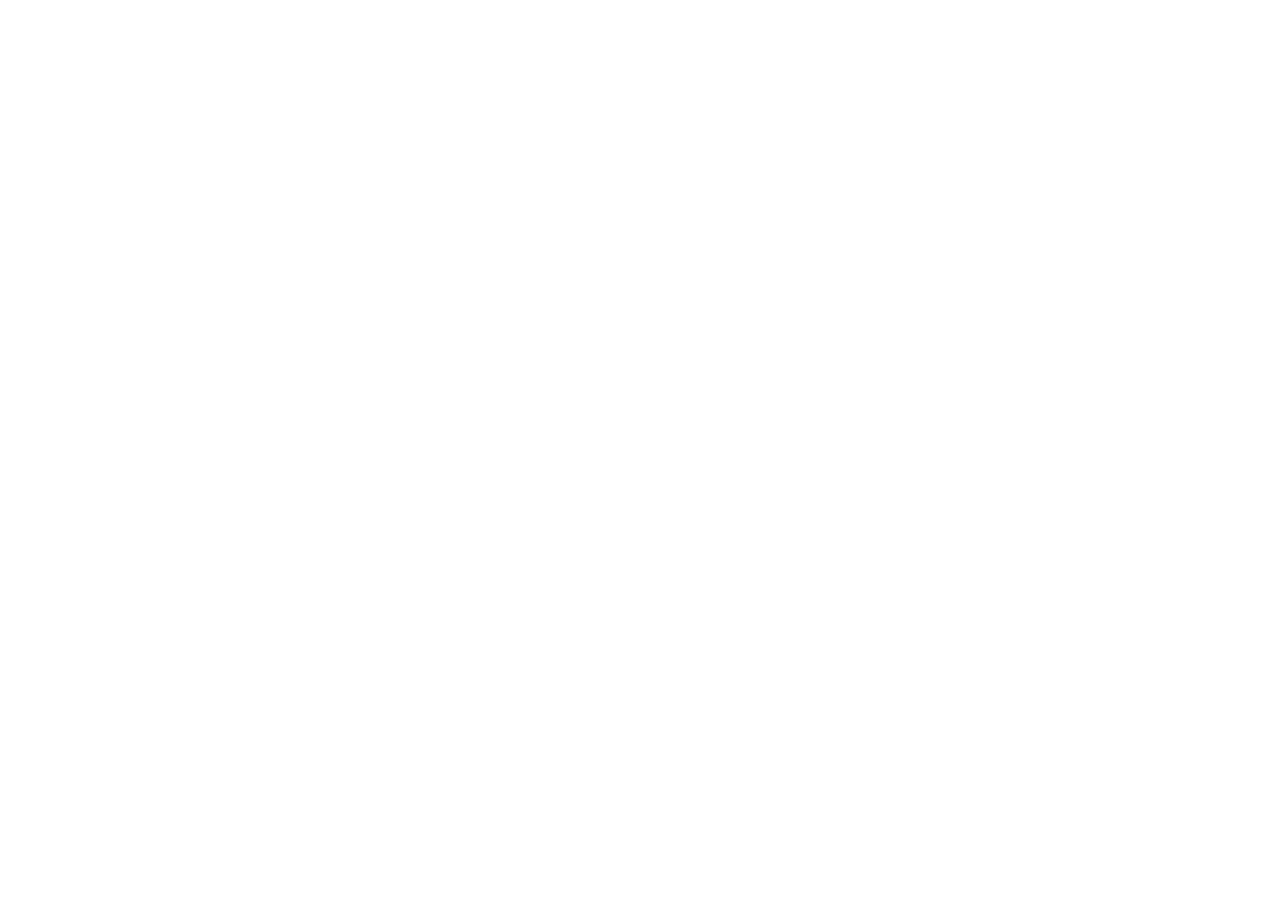
==== index.html @ 382a6ad4 "Create index.html" ====
<!DOCTYPE html>
<html lang="en">
<head>
    <meta charset="UTF-8">
    <meta name="viewport" content="width=device-width, initial-scale=1.0">
    <title>Document</title>
</head>
<body>
    <h1></h1>
</body>
<script src="script.js"></script>
</html>
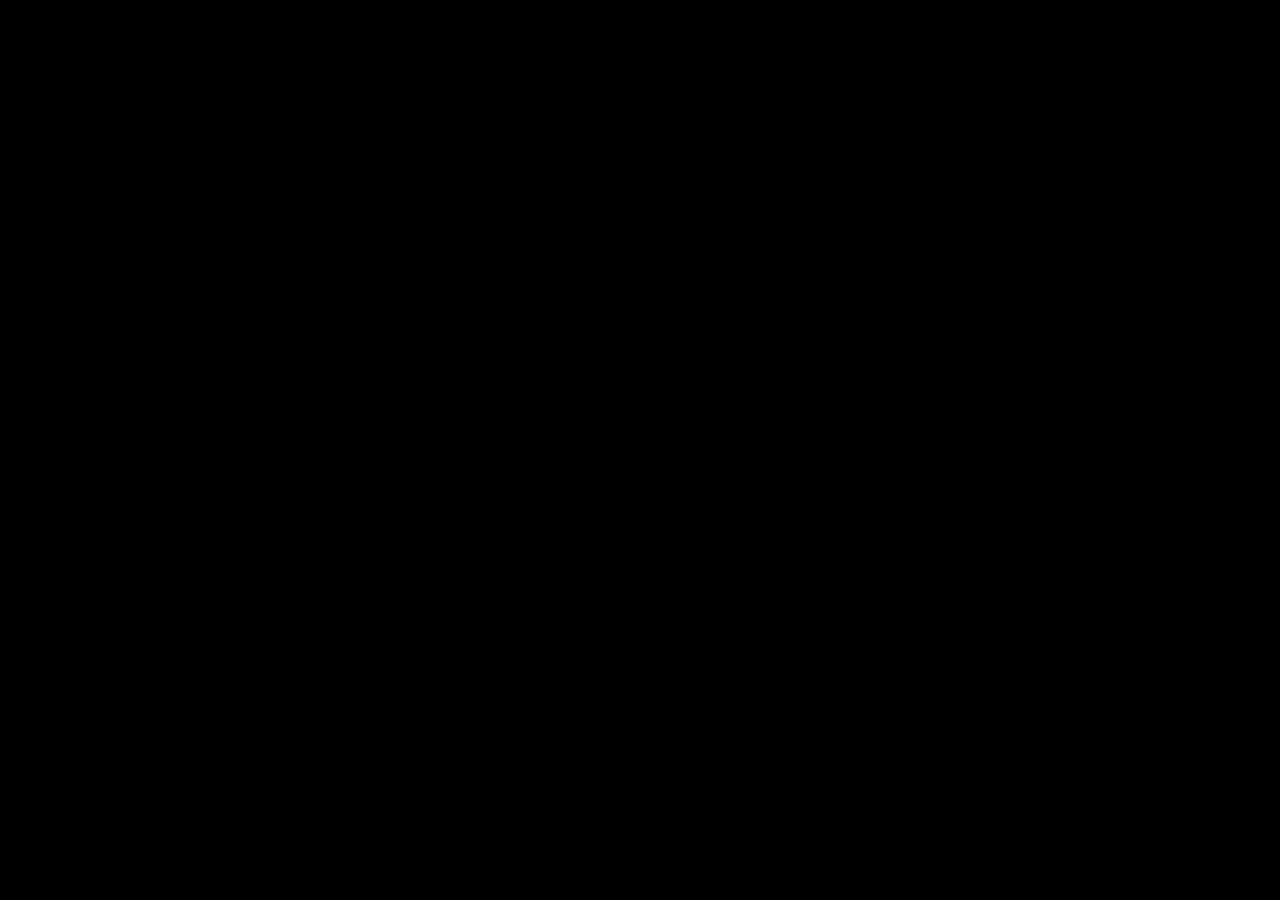
==== commit a6dd66fd: "BG - black to make eyes comfortable for inspect element" ====
--- a/index.html
+++ b/index.html
@@ -5,8 +5,8 @@
     <meta name="viewport" content="width=device-width, initial-scale=1.0">
     <title>Document</title>
 </head>
-<body>
-    <h1></h1>
+<body style="background-color: black;">
+    
 </body>
 <script src="script.js"></script>
 </html>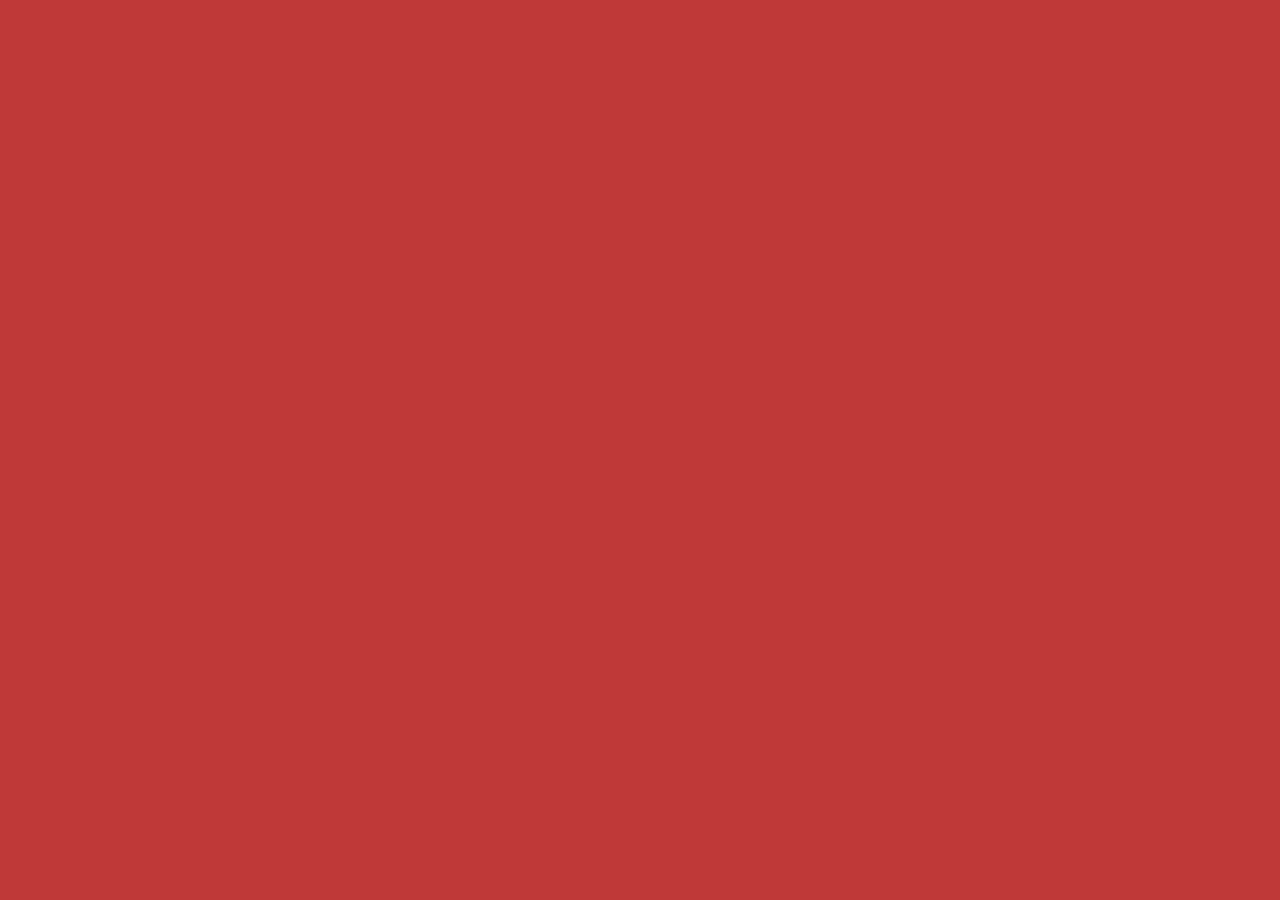
==== commit 1d34f010: "Update index.html" ====
--- a/index.html
+++ b/index.html
@@ -5,7 +5,7 @@
     <meta name="viewport" content="width=device-width, initial-scale=1.0">
     <title>Document</title>
 </head>
-<body style="background-color: black;">
+<body style="background-color: rgb(191, 57, 57);">
     
 </body>
 <script src="script.js"></script>
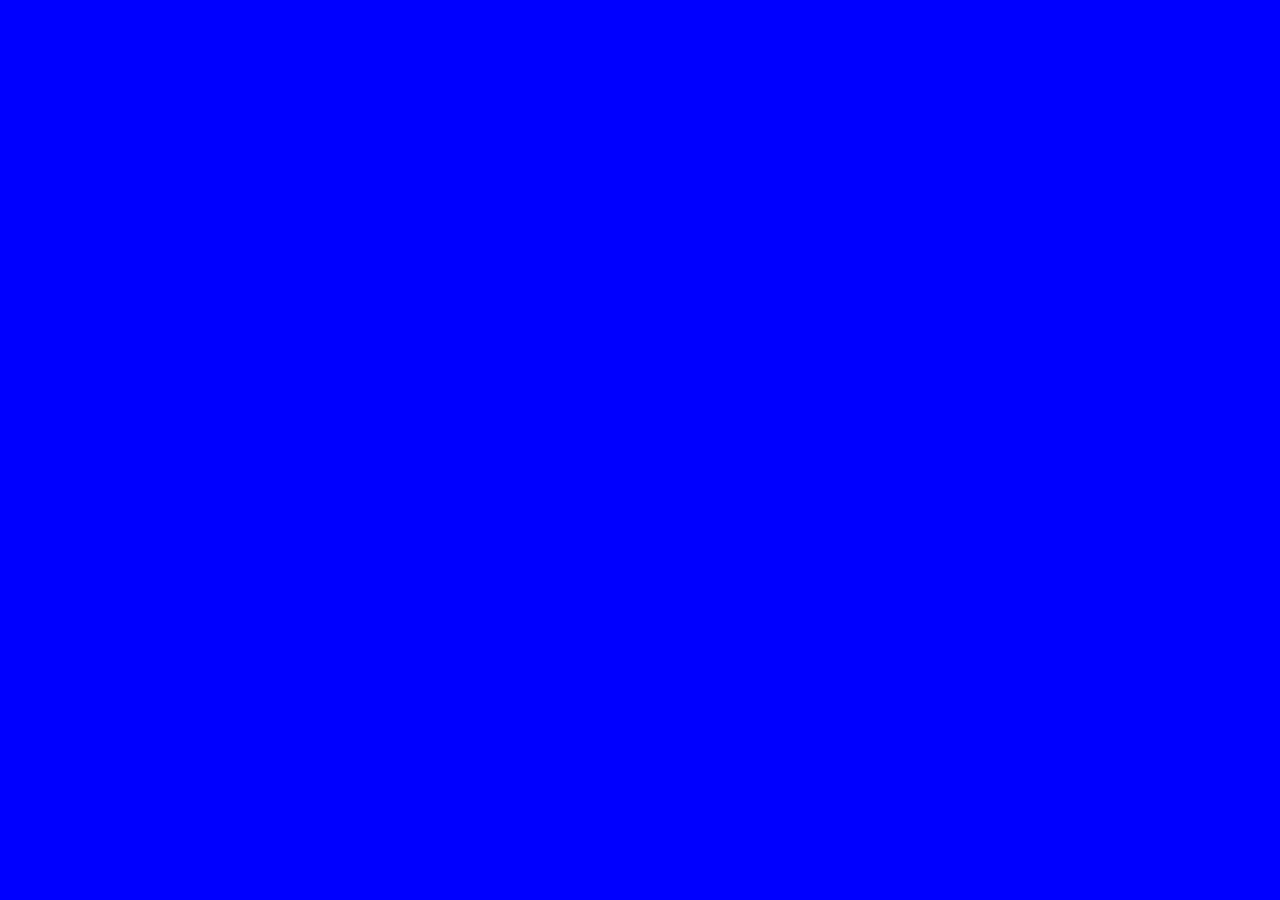
==== commit 99f3682c: "Update index.html" ====
--- a/index.html
+++ b/index.html
@@ -3,9 +3,9 @@
 <head>
     <meta charset="UTF-8">
     <meta name="viewport" content="width=device-width, initial-scale=1.0">
-    <title>Document</title>
+    <title>index1</title>
 </head>
-<body style="background-color: rgb(191, 57, 57);">
+<body style="background-color: blue;">
     
 </body>
 <script src="script.js"></script>
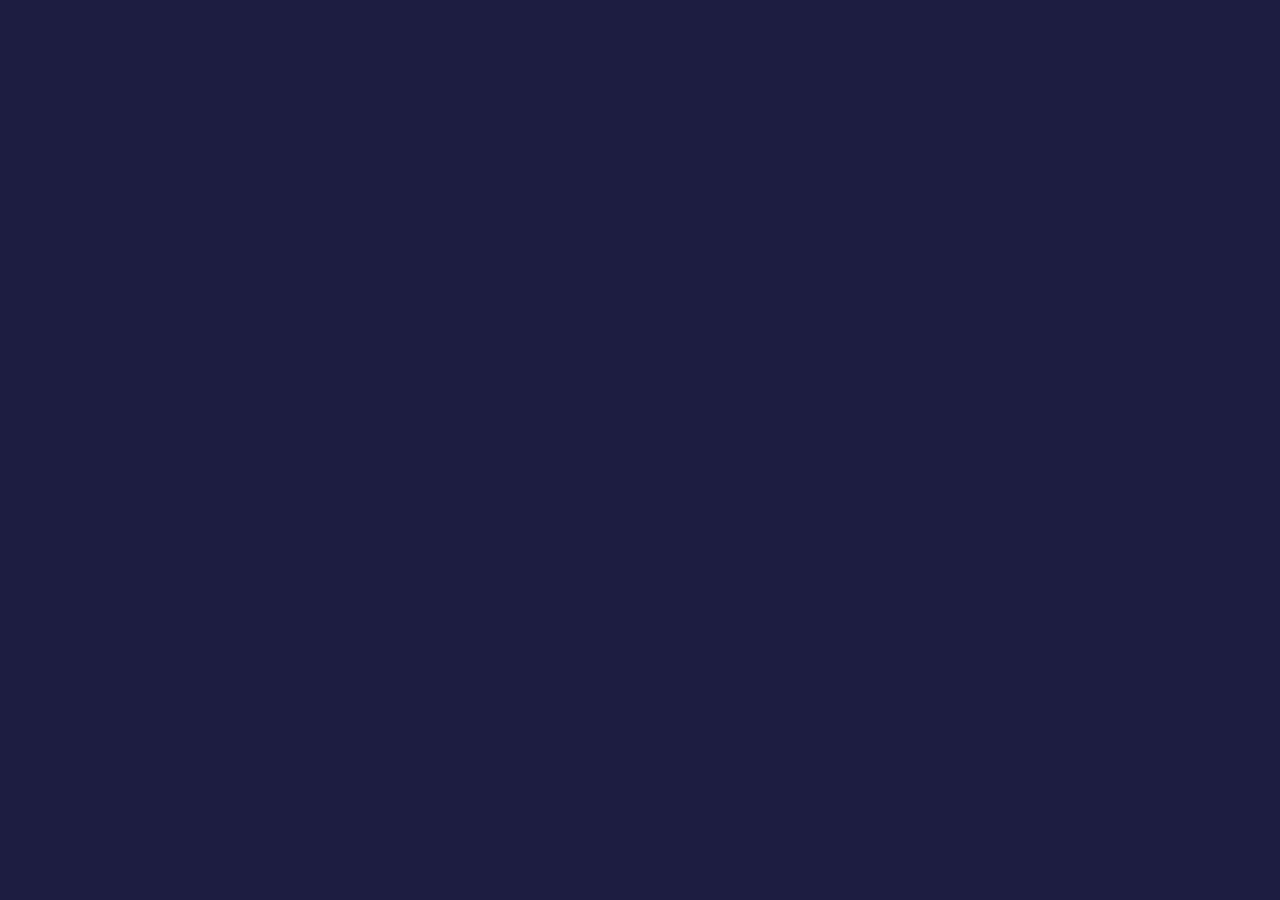
==== commit e01302c6: "Update index.html" ====
--- a/index.html
+++ b/index.html
@@ -5,7 +5,7 @@
     <meta name="viewport" content="width=device-width, initial-scale=1.0">
     <title>index1</title>
 </head>
-<body style="background-color: blue;">
+<body style="background-color: rgb(29, 29, 65);">
     
 </body>
 <script src="script.js"></script>
